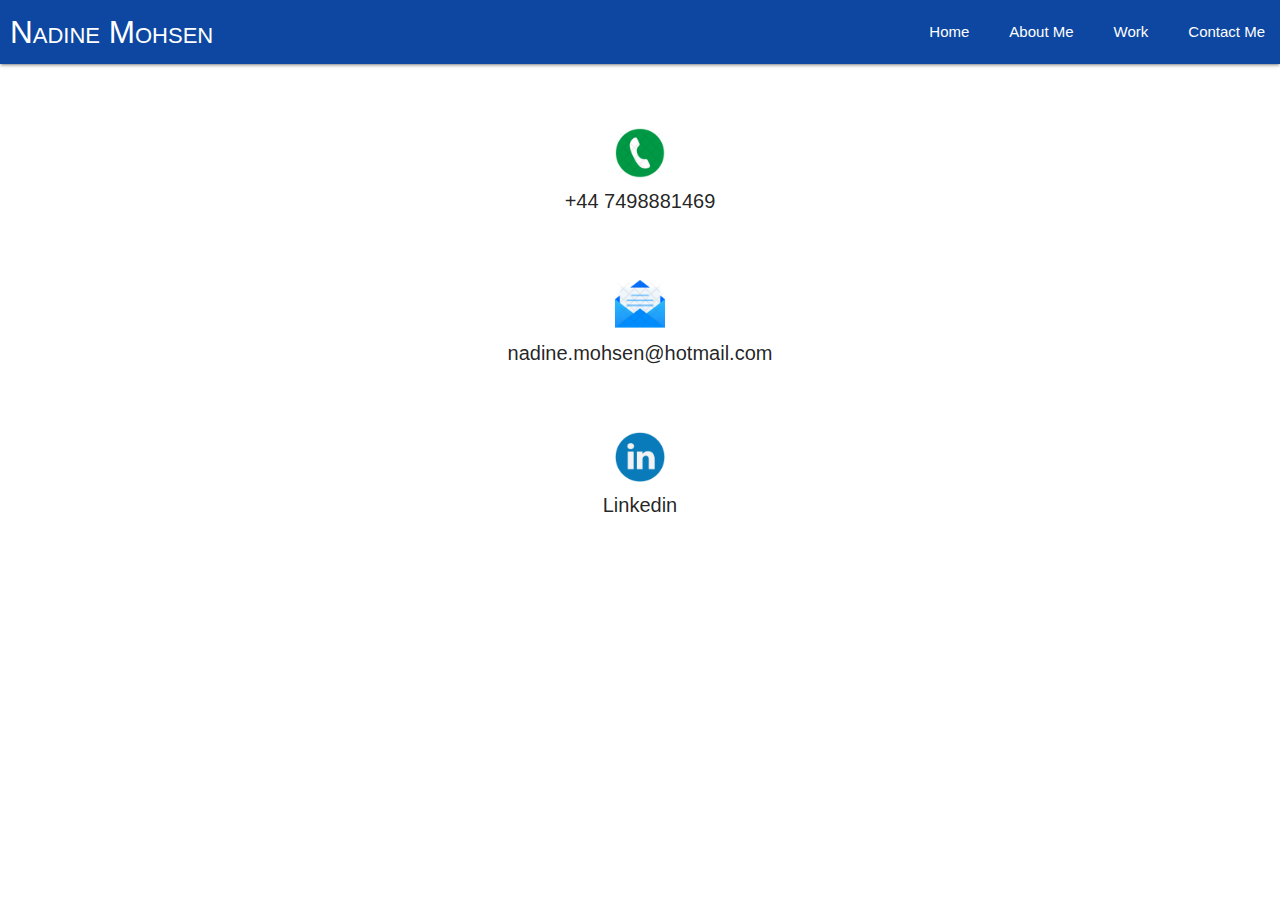
==== contact.html @ ffa6732f "contact me page" ====
<!DOCTYPE html>
<html>
  <head>
    <!-- Page title -->
    <title>Portfolio</title>
    <meta charset="UTF-8" />
    <meta name="viewport" content="width=device-width, initial-scale=1" />
    <link rel="stylesheet" href="https://cdnjs.cloudflare.com/ajax/libs/materialize/1.0.0/css/materialize.min.css">
    <!-- Link to  css style sheet -->
    <link rel="stylesheet" type="text/css" href="./assets/css/contactstyle.css" />
    <!-- Setting an icon for this page -->
    <link rel="shortcut icon" type="image/png" href="./assets/images/favicon.png">
    <link href="https://fonts.googleapis.com/icon?family=Material+Icons" rel="stylesheet">

</head>

<body>

    <header>
        <!-- navbar -->
     <nav>
         <div class="nav-wrapper #0d47a1 blue darken-4">
           <a href="./home.html" class="brand-logo">Nadine Mohsen</a>
           <a href="#" data-target="mobile-demo" class="sidenav-trigger"><i class="material-icons">menu</i></a>
           <ul class="right hide-on-med-and-down">
             <li><a href="./home.html">Home</a></li>
             <li><a href="./index.html">About Me</a></li>
             <li><a href="./index.html">Work</a></li>
             <li><a href="./contact.html">Contact Me</a></li>
           </ul>
         </div>
       </nav>
       <ul class="sidenav" id="mobile-demo">
        <li><a href="./home.html">Home</a></li>
        <li><a href="#about-me">About Me</a></li>
        <li><a href="#work">Work</a></li>
        <li><a href="./contact.html">Contact Me</a></li>
      </ul>
    </header>  
    
    <div class="row">
        <div class="col s12">
          <img src="./assets/images/call.png"> <br>+44 7498881469
        </div>
      </div>


      <div class="row">
        <div class="col s12">
          <img src="./assets/images/email.png"> <br>nadine.mohsen@hotmail.com
        </div>
      </div>

      <div class="row">
        <div class="col s12">
            <img src="./assets/images/linkedin.png"> <br>Linkedin
        </div>
      </div>




       <script src="https://cdnjs.cloudflare.com/ajax/libs/jquery/3.2.1/jquery.min.js"></script>
       <script src="https://cdnjs.cloudflare.com/ajax/libs/materialize/1.0.0/js/materialize.min.js"></script>
       <script>  $(document).ready(function(){
          $('.sidenav').sidenav();
        });
        
$(document).ready(function(){
 
  $('.slider').slider({height:350,indicators:false})


});
     </script>
      </body>
  </html>
---- assets/css/contactstyle.css ----
/* font varianf for my name */
.brand-logo{
    font-variant: small-caps;
}
/* padding for my name */
a{
   margin-left:10px;
}

.row{
    font-size:20px;
    text-align: center;
    margin-top:5%;
}
img{
    width:50px;
    height:50px;
}
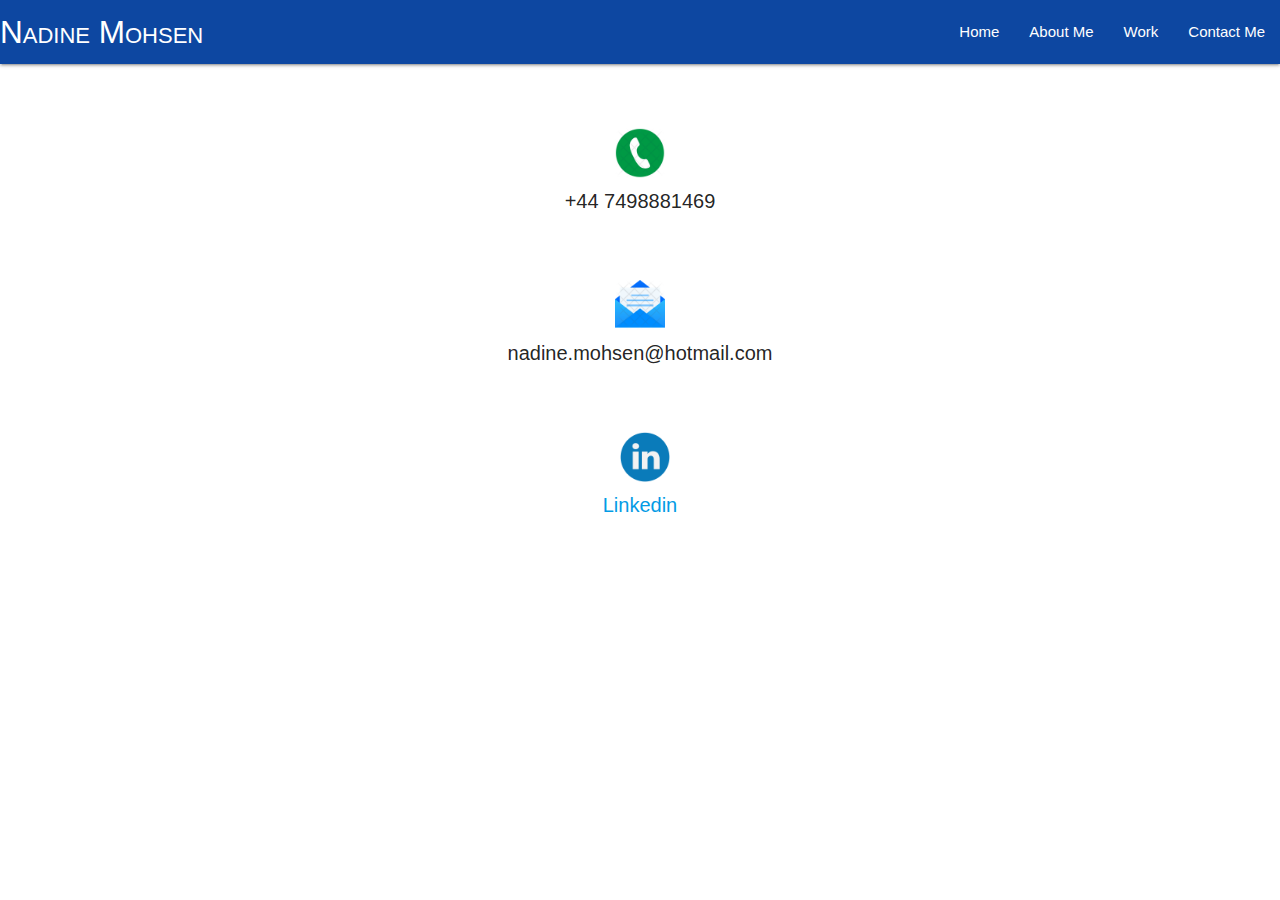
==== commit 1f656822: "more mobile responsive" ====
--- a/contact.html
+++ b/contact.html
@@ -20,20 +20,20 @@
         <!-- navbar -->
      <nav>
          <div class="nav-wrapper #0d47a1 blue darken-4">
-           <a href="./home.html" class="brand-logo">Nadine Mohsen</a>
+           <a href="./index.html" class="brand-logo">Nadine Mohsen</a>
            <a href="#" data-target="mobile-demo" class="sidenav-trigger"><i class="material-icons">menu</i></a>
            <ul class="right hide-on-med-and-down">
-             <li><a href="./home.html">Home</a></li>
-             <li><a href="./index.html">About Me</a></li>
-             <li><a href="./index.html">Work</a></li>
+             <li><a href="./index.html">Home</a></li>
+             <li><a href="./home.html">About Me</a></li>
+             <li><a href="./home.html">Work</a></li>
              <li><a href="./contact.html">Contact Me</a></li>
            </ul>
          </div>
        </nav>
        <ul class="sidenav" id="mobile-demo">
-        <li><a href="./home.html">Home</a></li>
-        <li><a href="#about-me">About Me</a></li>
-        <li><a href="#work">Work</a></li>
+        <li><a href="./index.html">Home</a></li>
+        <li><a href="./home.html">About Me</a></li>
+        <li><a href="./home.html">Work</a></li>
         <li><a href="./contact.html">Contact Me</a></li>
       </ul>
     </header>  
@@ -53,7 +53,8 @@
 
       <div class="row">
         <div class="col s12">
-            <img src="./assets/images/linkedin.png"> <br>Linkedin
+            <a href="https://www.linkedin.com/in/nadine-mohsen/">
+            <img src="./assets/images/linkedin.png"> <br>Linkedin</a>
         </div>
       </div>
 
--- a/assets/css/contactstyle.css
+++ b/assets/css/contactstyle.css
@@ -6,7 +6,9 @@
 a{
    margin-left:10px;
 }
-
+nav div a{
+    margin-left:0;
+}
 .row{
     font-size:20px;
     text-align: center;
@@ -15,4 +17,6 @@
 img{
     width:50px;
     height:50px;
-}+}
+
+
